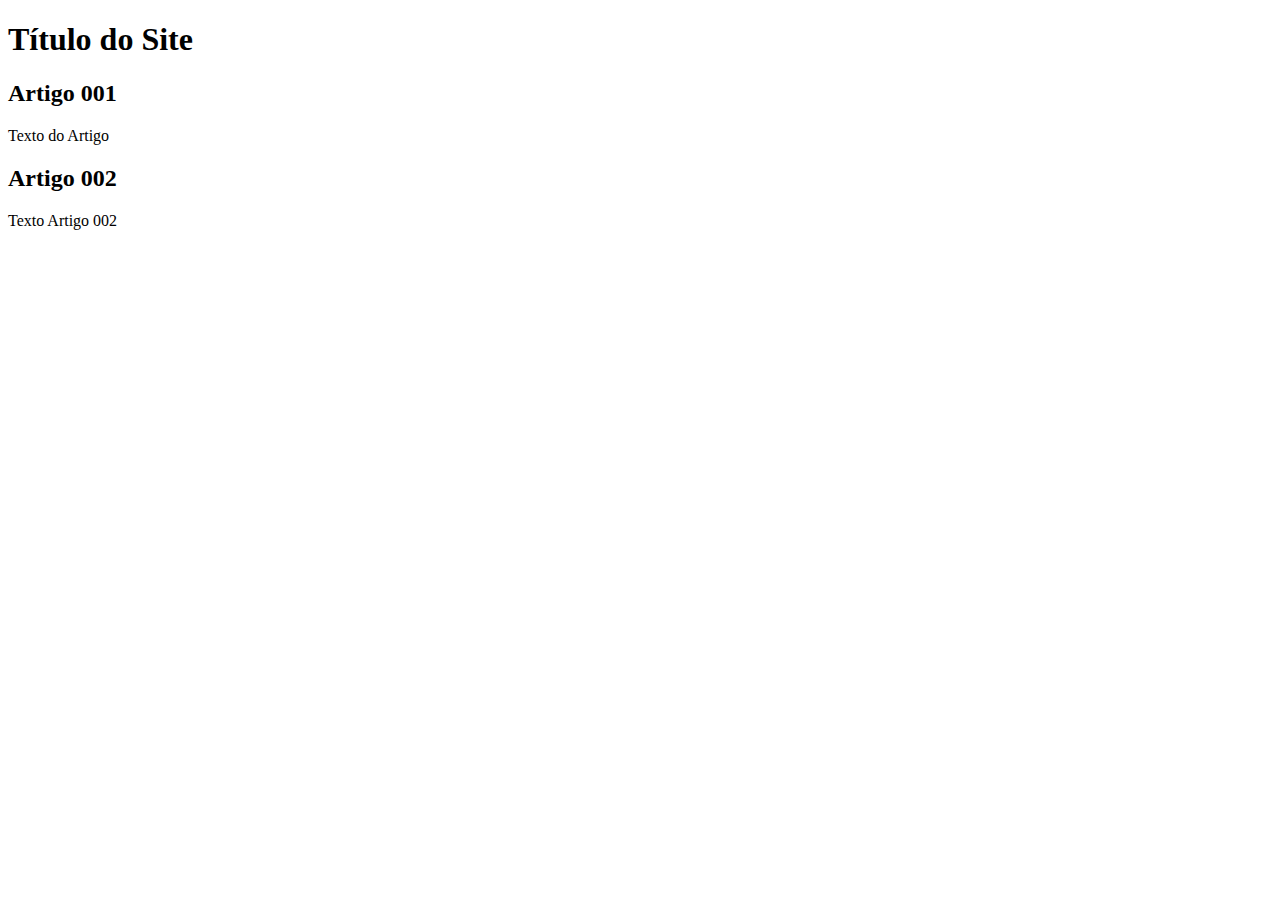
==== index.html @ add3cb49 "add index" ====
<!DOCTYPE html>
<html lang="pt-br">
<head>
    <meta charset="UTF-8">
    <meta name="viewport" content="width=device-width, initial-scale=1.0">
    <title>Título do Site</title>
</head>
<body>
    <main>
        <header>
            <h1>Título do Site</h1>
        </header>
        <article>
            <h2>Artigo 001</h2>
            <p>Texto do Artigo</p>
        </article>
        <article>
            <h2>Artigo 002</h2>
            <p>Texto Artigo 002</p>
        </article>
    </main>
</body>
</html>
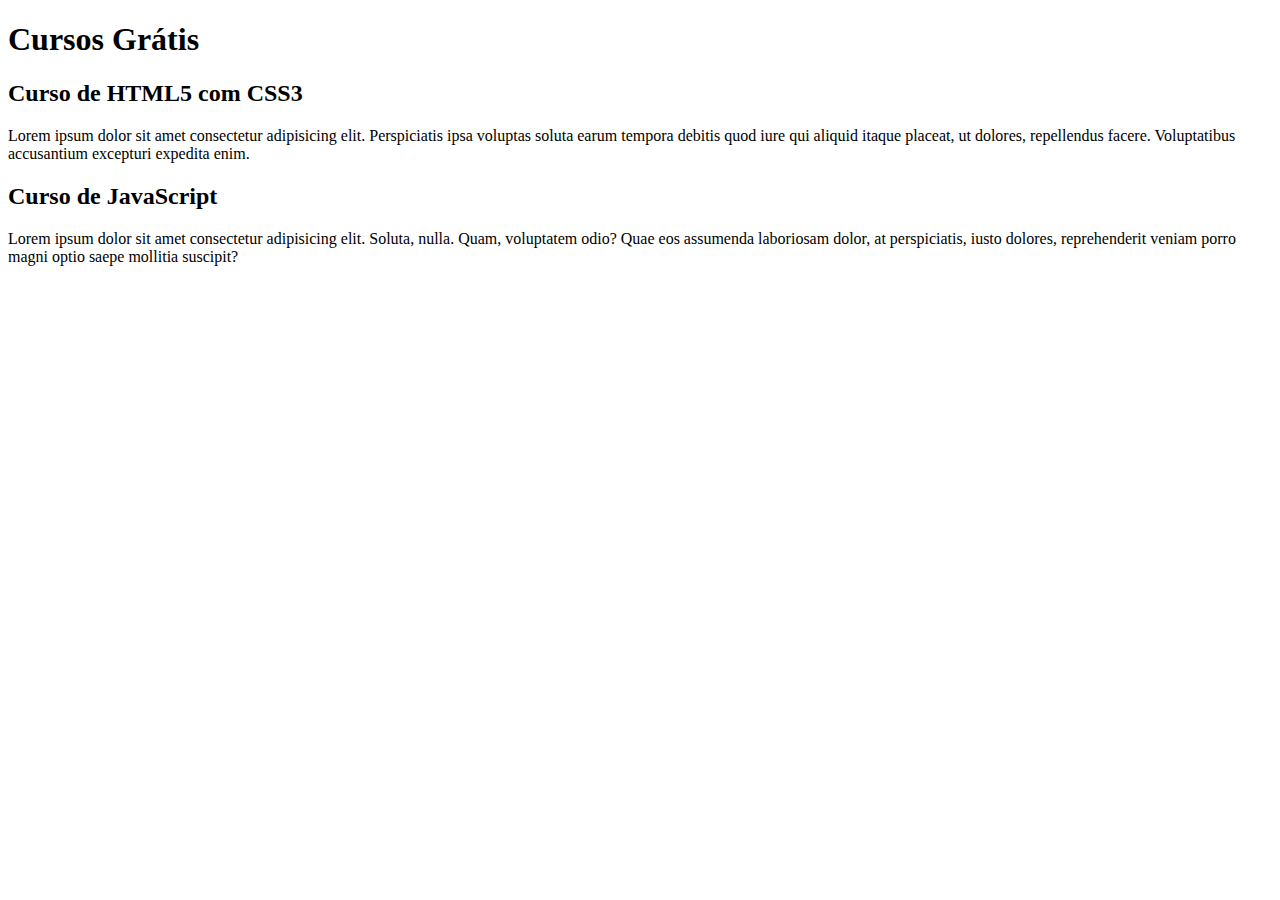
==== commit 07505382: "Começei a escrever o conteúdo" ====
--- a/index.html
+++ b/index.html
@@ -8,15 +8,15 @@
 <body>
     <main>
         <header>
-            <h1>Título do Site</h1>
+            <h1>Cursos Grátis</h1>
         </header>
         <article>
-            <h2>Artigo 001</h2>
-            <p>Texto do Artigo</p>
+            <h2>Curso de HTML5 com CSS3</h2>
+            <p>Lorem ipsum dolor sit amet consectetur adipisicing elit. Perspiciatis ipsa voluptas soluta earum tempora debitis quod iure qui aliquid itaque placeat, ut dolores, repellendus facere. Voluptatibus accusantium excepturi expedita enim.</p>
         </article>
         <article>
-            <h2>Artigo 002</h2>
-            <p>Texto Artigo 002</p>
+            <h2>Curso de JavaScript</h2>
+            <p>Lorem ipsum dolor sit amet consectetur adipisicing elit. Soluta, nulla. Quam, voluptatem odio? Quae eos assumenda laboriosam dolor, at perspiciatis, iusto dolores, reprehenderit veniam porro magni optio saepe mollitia suscipit?</p>
         </article>
     </main>
 </body>
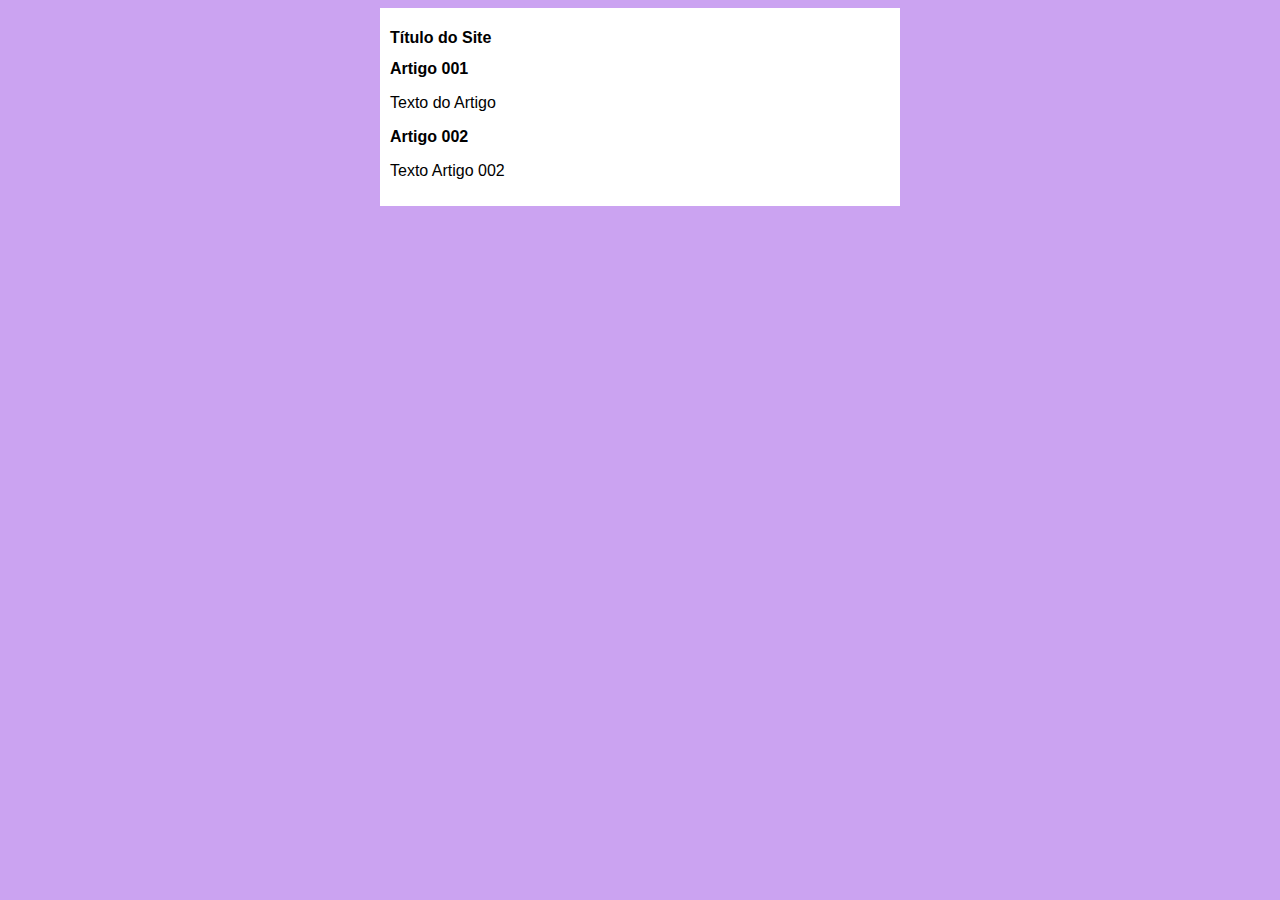
==== commit b5776ffa: "Iniciei o desing" ====
--- a/index.html
+++ b/index.html
@@ -4,19 +4,20 @@
     <meta charset="UTF-8">
     <meta name="viewport" content="width=device-width, initial-scale=1.0">
     <title>Título do Site</title>
+    <link rel="stylesheet" href="estilos/style.css">
 </head>
 <body>
     <main>
         <header>
-            <h1>Cursos Grátis</h1>
+            <h1>Título do Site</h1>
         </header>
         <article>
-            <h2>Curso de HTML5 com CSS3</h2>
-            <p>Lorem ipsum dolor sit amet consectetur adipisicing elit. Perspiciatis ipsa voluptas soluta earum tempora debitis quod iure qui aliquid itaque placeat, ut dolores, repellendus facere. Voluptatibus accusantium excepturi expedita enim.</p>
+            <h2>Artigo 001</h2>
+            <p>Texto do Artigo</p>
         </article>
         <article>
-            <h2>Curso de JavaScript</h2>
-            <p>Lorem ipsum dolor sit amet consectetur adipisicing elit. Soluta, nulla. Quam, voluptatem odio? Quae eos assumenda laboriosam dolor, at perspiciatis, iusto dolores, reprehenderit veniam porro magni optio saepe mollitia suscipit?</p>
+            <h2>Artigo 002</h2>
+            <p>Texto Artigo 002</p>
         </article>
     </main>
 </body>
--- a/estilos/style.css
+++ b/estilos/style.css
@@ -0,0 +1,17 @@
+*{
+    font-family: Arial, Helvetica, sans-serif;
+    font-size: 16px;
+}
+
+body {
+    background-color: rgb(203, 163, 241);
+
+}
+
+main {
+    background-color: white;
+    width: 500px;
+    margin: auto;
+    padding: 10px;
+    box-shadow: 3px 3px 5px rgba(0, 0, 0, 0.473;
+}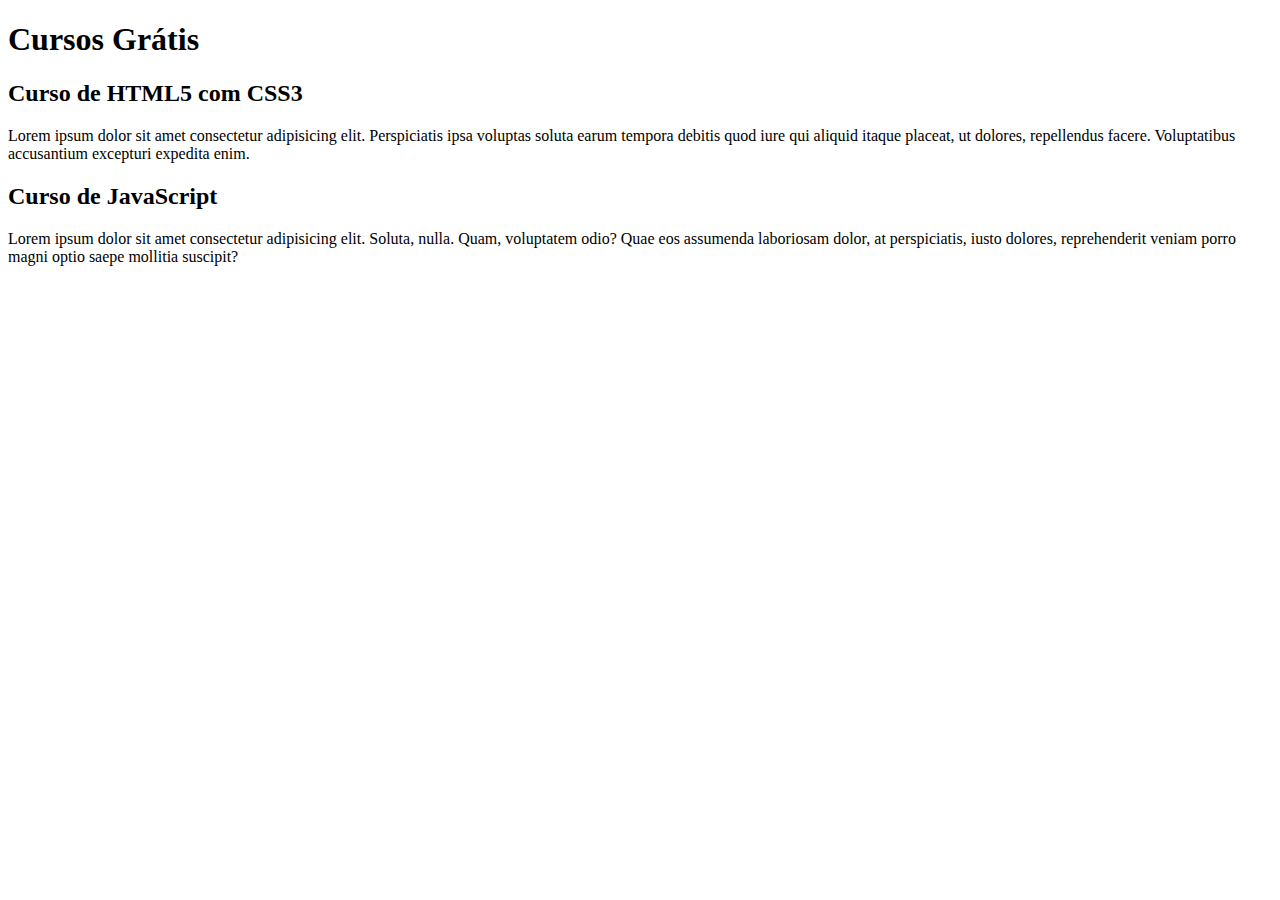
==== commit 12220270: "Update index.html" ====
--- a/index.html
+++ b/index.html
@@ -3,21 +3,20 @@
 <head>
     <meta charset="UTF-8">
     <meta name="viewport" content="width=device-width, initial-scale=1.0">
-    <title>Título do Site</title>
-    <link rel="stylesheet" href="estilos/style.css">
+    <title>Site CursoeVideo</title>
 </head>
 <body>
     <main>
         <header>
-            <h1>Título do Site</h1>
+            <h1>Cursos Grátis</h1>
         </header>
         <article>
-            <h2>Artigo 001</h2>
-            <p>Texto do Artigo</p>
+            <h2>Curso de HTML5 com CSS3</h2>
+            <p>Lorem ipsum dolor sit amet consectetur adipisicing elit. Perspiciatis ipsa voluptas soluta earum tempora debitis quod iure qui aliquid itaque placeat, ut dolores, repellendus facere. Voluptatibus accusantium excepturi expedita enim.</p>
         </article>
         <article>
-            <h2>Artigo 002</h2>
-            <p>Texto Artigo 002</p>
+            <h2>Curso de JavaScript</h2>
+            <p>Lorem ipsum dolor sit amet consectetur adipisicing elit. Soluta, nulla. Quam, voluptatem odio? Quae eos assumenda laboriosam dolor, at perspiciatis, iusto dolores, reprehenderit veniam porro magni optio saepe mollitia suscipit?</p>
         </article>
     </main>
 </body>
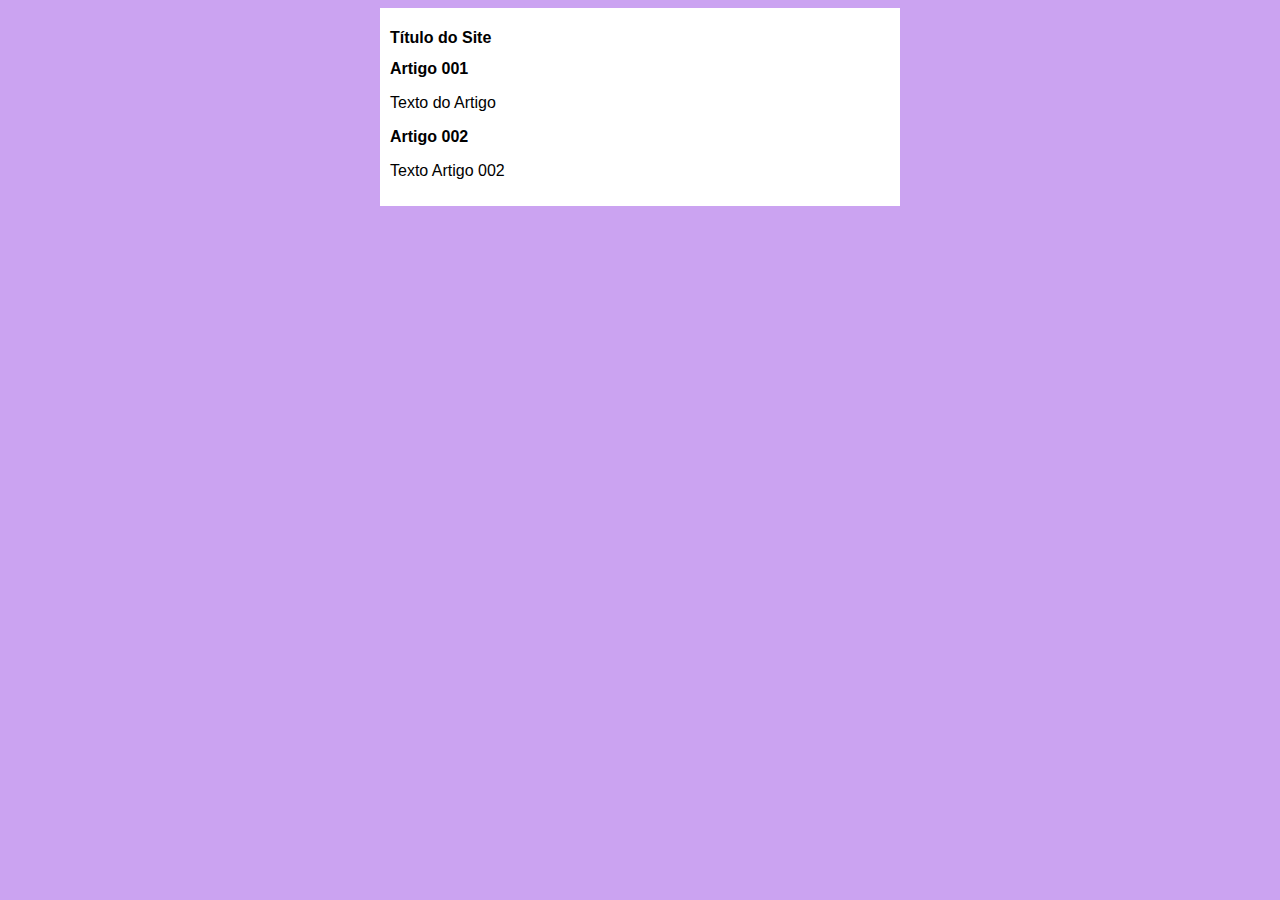
==== commit 21525c45: "Update index.html" ====
--- a/index.html
+++ b/index.html
@@ -3,20 +3,21 @@
 <head>
     <meta charset="UTF-8">
     <meta name="viewport" content="width=device-width, initial-scale=1.0">
-    <title>Site CursoeVideo</title>
+    <title>Curso em Video</title>
+    <link rel="stylesheet" href="estilos/style.css">
 </head>
 <body>
     <main>
         <header>
-            <h1>Cursos Grátis</h1>
+            <h1>Título do Site</h1>
         </header>
         <article>
-            <h2>Curso de HTML5 com CSS3</h2>
-            <p>Lorem ipsum dolor sit amet consectetur adipisicing elit. Perspiciatis ipsa voluptas soluta earum tempora debitis quod iure qui aliquid itaque placeat, ut dolores, repellendus facere. Voluptatibus accusantium excepturi expedita enim.</p>
+            <h2>Artigo 001</h2>
+            <p>Texto do Artigo</p>
         </article>
         <article>
-            <h2>Curso de JavaScript</h2>
-            <p>Lorem ipsum dolor sit amet consectetur adipisicing elit. Soluta, nulla. Quam, voluptatem odio? Quae eos assumenda laboriosam dolor, at perspiciatis, iusto dolores, reprehenderit veniam porro magni optio saepe mollitia suscipit?</p>
+            <h2>Artigo 002</h2>
+            <p>Texto Artigo 002</p>
         </article>
     </main>
 </body>
--- a/estilos/style.css
+++ b/estilos/style.css
@@ -0,0 +1,17 @@
+*{
+    font-family: Arial, Helvetica, sans-serif;
+    font-size: 16px;
+}
+
+body {
+    background-color: rgb(203, 163, 241);
+
+}
+
+main {
+    background-color: white;
+    width: 500px;
+    margin: auto;
+    padding: 10px;
+    box-shadow: 3px 3px 5px rgba(0, 0, 0, 0.473;
+}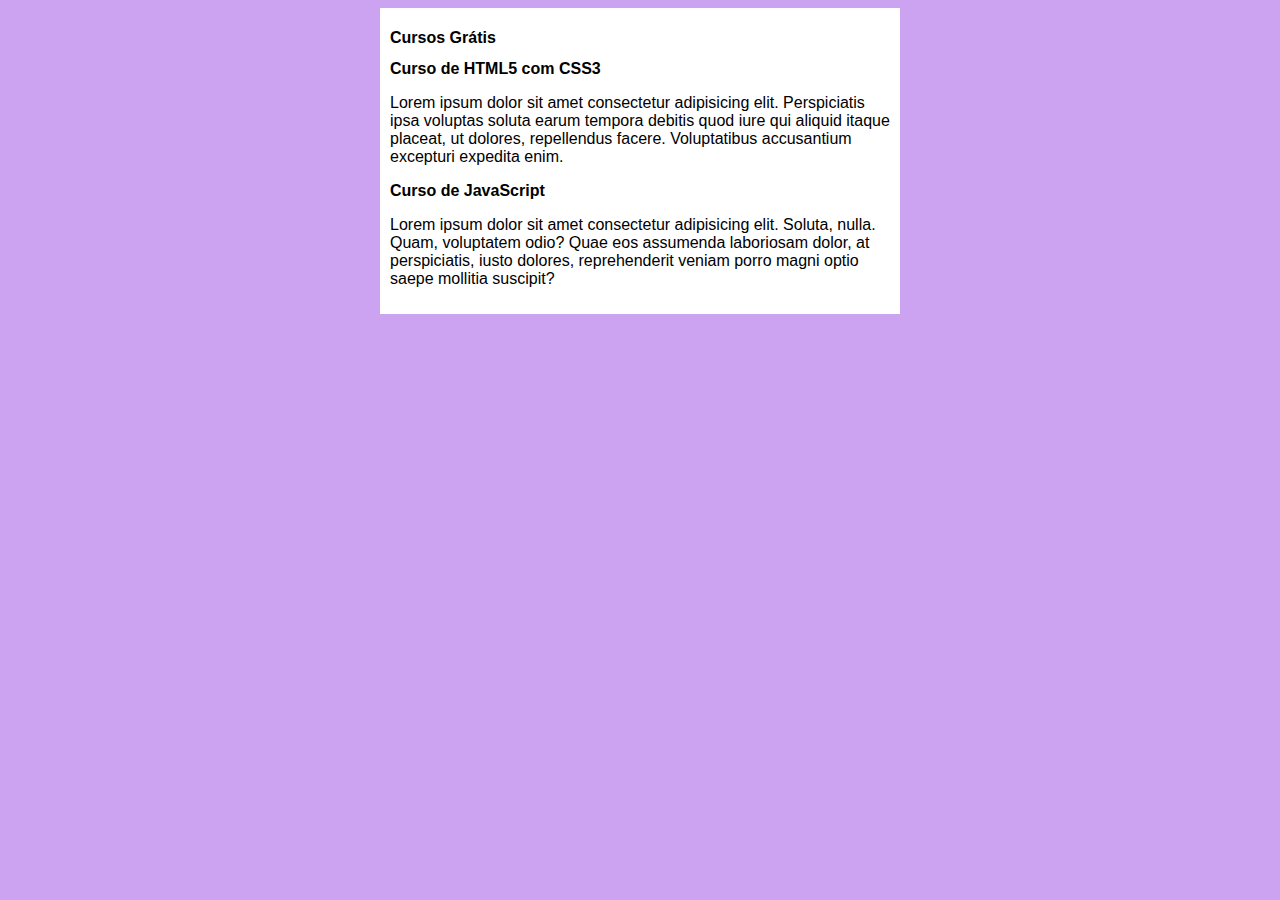
==== commit 5b9bc5ad: "Merge branch 'design' into main" ====
--- a/index.html
+++ b/index.html
@@ -9,15 +9,15 @@
 <body>
     <main>
         <header>
-            <h1>Título do Site</h1>
+            <h1>Cursos Grátis</h1>
         </header>
         <article>
-            <h2>Artigo 001</h2>
-            <p>Texto do Artigo</p>
+            <h2>Curso de HTML5 com CSS3</h2>
+            <p>Lorem ipsum dolor sit amet consectetur adipisicing elit. Perspiciatis ipsa voluptas soluta earum tempora debitis quod iure qui aliquid itaque placeat, ut dolores, repellendus facere. Voluptatibus accusantium excepturi expedita enim.</p>
         </article>
         <article>
-            <h2>Artigo 002</h2>
-            <p>Texto Artigo 002</p>
+            <h2>Curso de JavaScript</h2>
+            <p>Lorem ipsum dolor sit amet consectetur adipisicing elit. Soluta, nulla. Quam, voluptatem odio? Quae eos assumenda laboriosam dolor, at perspiciatis, iusto dolores, reprehenderit veniam porro magni optio saepe mollitia suscipit?</p>
         </article>
     </main>
 </body>
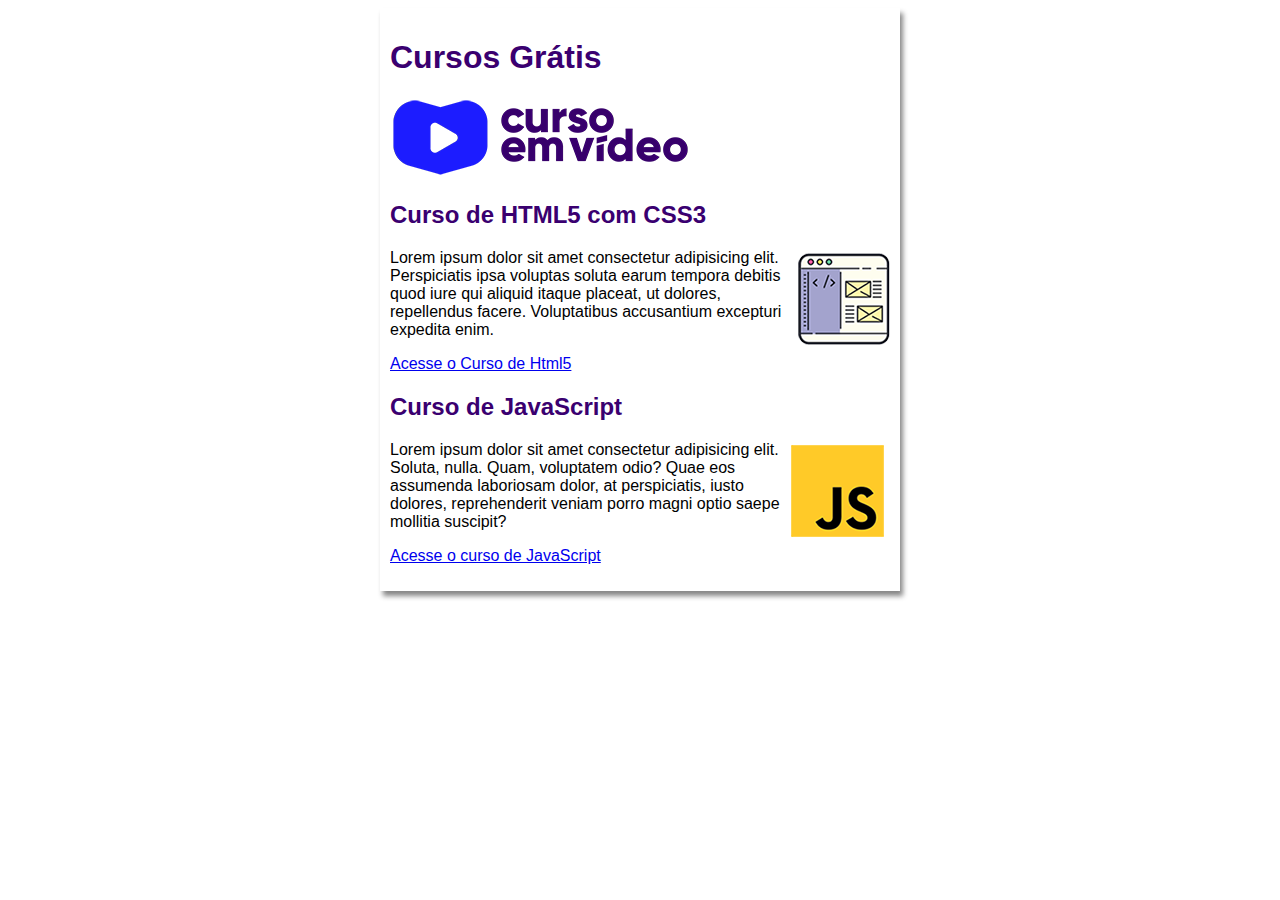
==== commit 7f5e909c: "criei o site" ====
--- a/index.html
+++ b/index.html
@@ -10,14 +10,19 @@
     <main>
         <header>
             <h1>Cursos Grátis</h1>
+            <img src="Imagens/curso-em-video-cor.png" alt="Curso em Video">
         </header>
         <article>
             <h2>Curso de HTML5 com CSS3</h2>
+            <img class="lado" src="Imagens/curso-html-css.png" alt="Curso de Html">
             <p>Lorem ipsum dolor sit amet consectetur adipisicing elit. Perspiciatis ipsa voluptas soluta earum tempora debitis quod iure qui aliquid itaque placeat, ut dolores, repellendus facere. Voluptatibus accusantium excepturi expedita enim.</p>
+            <p><a href="curso-html.html">Acesse o Curso de Html5</a></p>
         </article>
         <article>
             <h2>Curso de JavaScript</h2>
+            <img class="lado" src="Imagens/curso-javascript.png" alt="Curso JS">
             <p>Lorem ipsum dolor sit amet consectetur adipisicing elit. Soluta, nulla. Quam, voluptatem odio? Quae eos assumenda laboriosam dolor, at perspiciatis, iusto dolores, reprehenderit veniam porro magni optio saepe mollitia suscipit?</p>
+            <p><a href="curso-js.html">Acesse o curso de JavaScript</a></p>
         </article>
     </main>
 </body>
--- a/estilos/style.css
+++ b/estilos/style.css
@@ -1,10 +1,10 @@
 *{
-    font-family: Arial, Helvetica, sans-serif;
+    font-family:Arial, Helvetica, sans-serif ;
     font-size: 16px;
 }
 
 body {
-    background-color: rgb(203, 163, 241);
+    background-color: white;
 
 }
 
@@ -13,5 +13,27 @@
     width: 500px;
     margin: auto;
     padding: 10px;
-    box-shadow: 3px 3px 5px rgba(0, 0, 0, 0.473;
-}+    box-shadow: 3px 5px 5px rgba(0, 0, 0, 0.473);
+}
+
+h1 {
+    font-size: 2em;
+    color:rgba(58, 0, 112)
+}
+
+h2 {
+    font-size: 1.5em;
+    color: rgb(58, 0, 112)
+}
+
+img.lado{
+    float: right;
+}
+
+a:houver {
+    text-decoration: underline;
+    color: rgba(26, 26, 255);
+}
+
+
+
